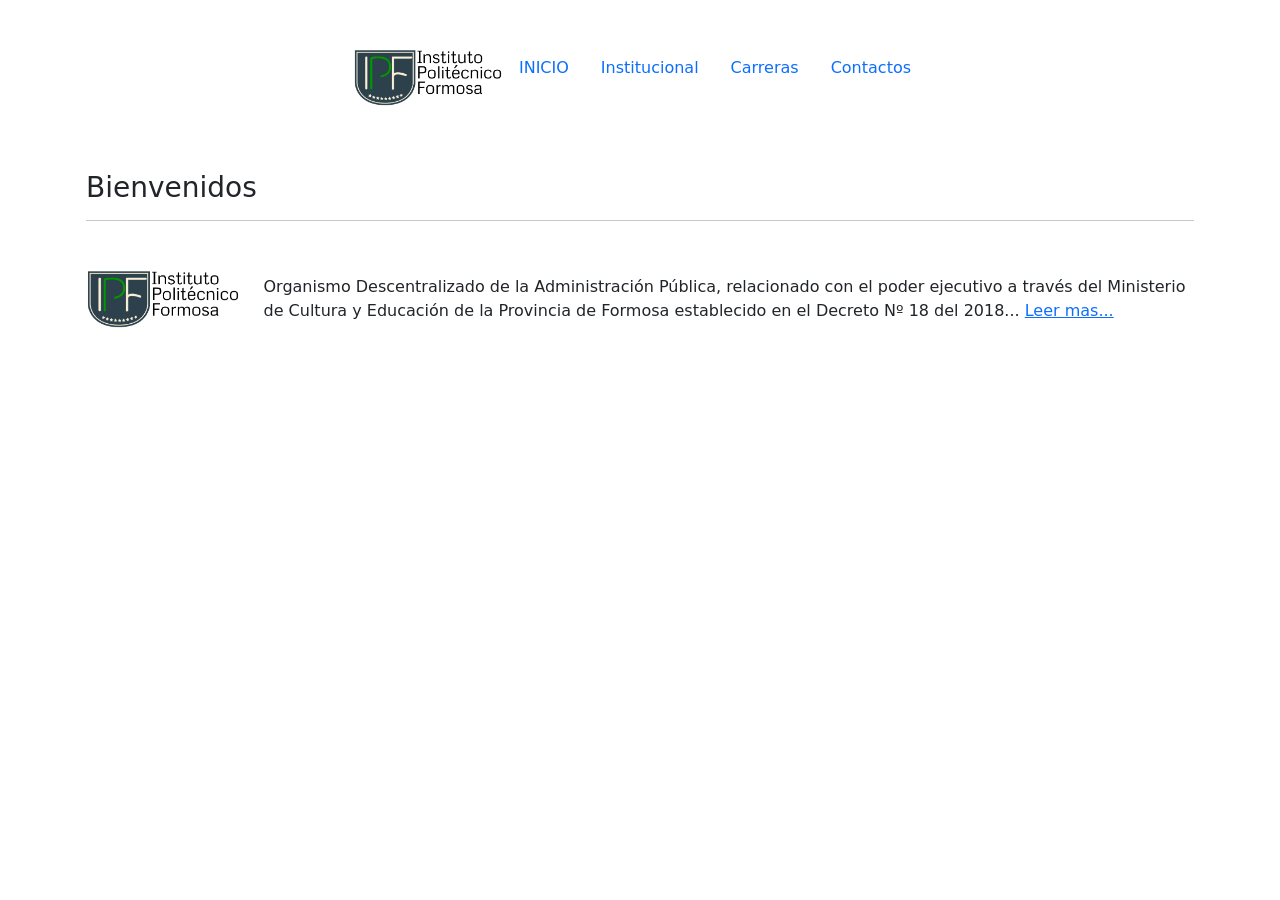
==== index.html @ e90172b8 "feat: se realizo la estructura de navegacion con los enlaces y una parte del main" ====
<!doctype html>
<html lang="en">
  <head>
    <meta charset="UTF-8" />
    <meta name="viewport" content="width=device-width, initial-scale=1.0" />
    <title>Instituto Politécnico Formosa (IPF).</title>
    <link
      href="https://cdn.jsdelivr.net/npm/bootstrap@5.3.8/dist/css/bootstrap.min.css"
      rel="stylesheet"
      integrity="sha384-sRIl4kxILFvY47J16cr9ZwB07vP4J8+LH7qKQnuqkuIAvNWLzeN8tE5YBujZqJLB"
      crossorigin="anonymous"
    />
    <link rel="stylesheet" href="assets/css/style.css" />
  </head>
  <body>
    <header class="d-flex align-items-center justify-content-center p-5">
      <ul class="nav justify-content-center">
        <section>
          <img src="assets/img/logo.png" width="150" alt="logo-instituto" />
        </section>
        <li class="nav-item">
          <a class="nav-link active" aria-current="page" href="index.html"
            >INICIO</a
          >
        </li>
        <li class="nav-item">
          <a class="nav-link" href="institucional.html">Institucional</a>
        </li>
        <li class="nav-item">
          <a class="nav-link" href="carreras.html">Carreras</a>
        </li>
        <li class="nav-item">
          <a class="nav-link" href="contactos.html">Contactos</a>
        </li>
      </ul>
    </header>

    <div class="container p-3">
      <h3>Bienvenidos</h3>
      <hr />
    </div>
<div class="container p-3">
  <div class="row align-items-center">
    <div class="col-auto">
      <img src="assets/img/logo.png" height="60" alt="logo-instituto">
    </div>
    <div class="col">
      <p class="mb-0">
        Organismo Descentralizado de la Administración Pública, relacionado con
        el poder ejecutivo a través del Ministerio de Cultura y Educación de la
        Provincia de Formosa establecido en el Decreto Nº 18 del 2018...
        <a href="institucional.html">Leer mas...</a>
      </p>
    </div>
  </div>
</div>
    <script
      src="https://cdn.jsdelivr.net/npm/bootstrap@5.3.8/dist/js/bootstrap.bundle.min.js"
      integrity="sha384-FKyoEForCGlyvwx9Hj09JcYn3nv7wiPVlz7YYwJrWVcXK/BmnVDxM+D2scQbITxI"
      crossorigin="anonymous"
    ></script>
  </body>
</html>
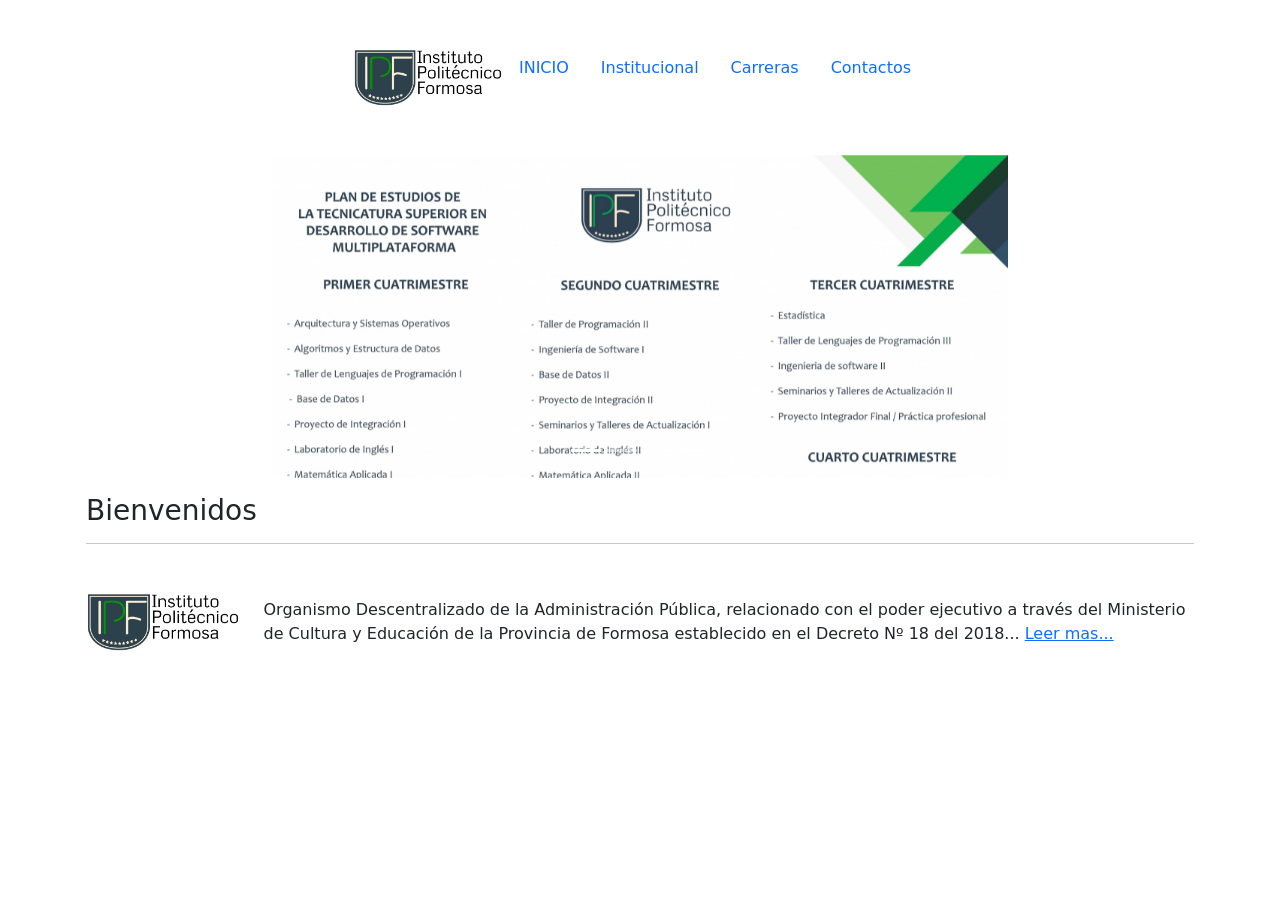
==== commit 87bdcbeb: "feat:se agrego el carousel" ====
--- a/index.html
+++ b/index.html
@@ -34,26 +34,71 @@
         </li>
       </ul>
     </header>
+    <!-- 1. El contenedor principal -->
+<div class="container">
+  <!-- 2. Una fila que centra el contenido horizontalmente -->
+  <div class="row justify-content-center">
+    <!-- 3. La columna: en pantallas medianas (md) ocupará 8 de 12 partes -->
+    <div class="col-12 col-md-8">
+
+      <div id="carouselExampleIndicators" class="carousel slide">
+        <div class="carousel-indicators">
+          <button type="button" data-bs-target="#carouselExampleIndicators" data-bs-slide-to="0" class="active" aria-current="true" aria-label="Slide 1"></button>
+          <button type="button" data-bs-target="#carouselExampleIndicators" data-bs-slide-to="1" aria-label="Slide 2"></button>
+          <button type="button" data-bs-target="#carouselExampleIndicators" data-bs-slide-to="2" aria-label="Slide 3"></button>
+          <button type="button" data-bs-target="#carouselExampleIndicators" data-bs-slide-to="3" aria-label="Slide 4"></button>
+        </div>
+
+        <div class="carousel-inner">
+          <div class="carousel-item active">
+            <img src="assets/img/cuatrimestre.jpg" class="d-block w-100" alt="Cuatrimestre" />
+          </div>
+          <div class="carousel-item">
+            <img src="assets/img/regimendecursada.jpg" class="d-block w-100" alt="Régimen de cursada" />
+          </div>
+          <div class="carousel-item">
+            <img src="assets/img/regimendecursadax2.jpg" class="d-block w-100" alt="Régimen de cursada 2" />
+          </div>
+          <div class="carousel-item">
+            <img src="assets/img/planestudiomecatronica.jpg" class="d-block w-100" alt="Plan mecatrónica" />
+          </div>
+        </div>
+
+        <button class="carousel-control-prev" type="button" data-bs-target="#carouselExampleIndicators" data-bs-slide="prev">
+          <span class="carousel-control-prev-icon" aria-hidden="true"></span>
+          <span class="visually-hidden">Previous</span>
+        </button>
+        <button class="carousel-control-next" type="button" data-bs-target="#carouselExampleIndicators" data-bs-slide="next">
+          <span class="carousel-control-next-icon" aria-hidden="true"></span>
+          <span class="visually-hidden">Next</span>
+        </button>
+      </div>
+
+    </div> <!-- Fin Columna -->
+  </div> <!-- Fin Fila -->
+</div> <!-- Fin Contenedor -->
+
 
     <div class="container p-3">
       <h3>Bienvenidos</h3>
       <hr />
     </div>
-<div class="container p-3">
-  <div class="row align-items-center">
-    <div class="col-auto">
-      <img src="assets/img/logo.png" height="60" alt="logo-instituto">
+    <div class="container p-3">
+      <div class="row align-items-center">
+        <div class="col-auto">
+          <img src="assets/img/logo.png" height="60" alt="logo-instituto" />
+        </div>
+        <div class="col">
+          <p class="mb-0">
+            Organismo Descentralizado de la Administración Pública, relacionado
+            con el poder ejecutivo a través del Ministerio de Cultura y
+            Educación de la Provincia de Formosa establecido en el Decreto Nº 18
+            del 2018...
+            <a href="institucional.html">Leer mas...</a>
+          </p>
+        </div>
+      </div>
     </div>
-    <div class="col">
-      <p class="mb-0">
-        Organismo Descentralizado de la Administración Pública, relacionado con
-        el poder ejecutivo a través del Ministerio de Cultura y Educación de la
-        Provincia de Formosa establecido en el Decreto Nº 18 del 2018...
-        <a href="institucional.html">Leer mas...</a>
-      </p>
-    </div>
-  </div>
-</div>
     <script
       src="https://cdn.jsdelivr.net/npm/bootstrap@5.3.8/dist/js/bootstrap.bundle.min.js"
       integrity="sha384-FKyoEForCGlyvwx9Hj09JcYn3nv7wiPVlz7YYwJrWVcXK/BmnVDxM+D2scQbITxI"
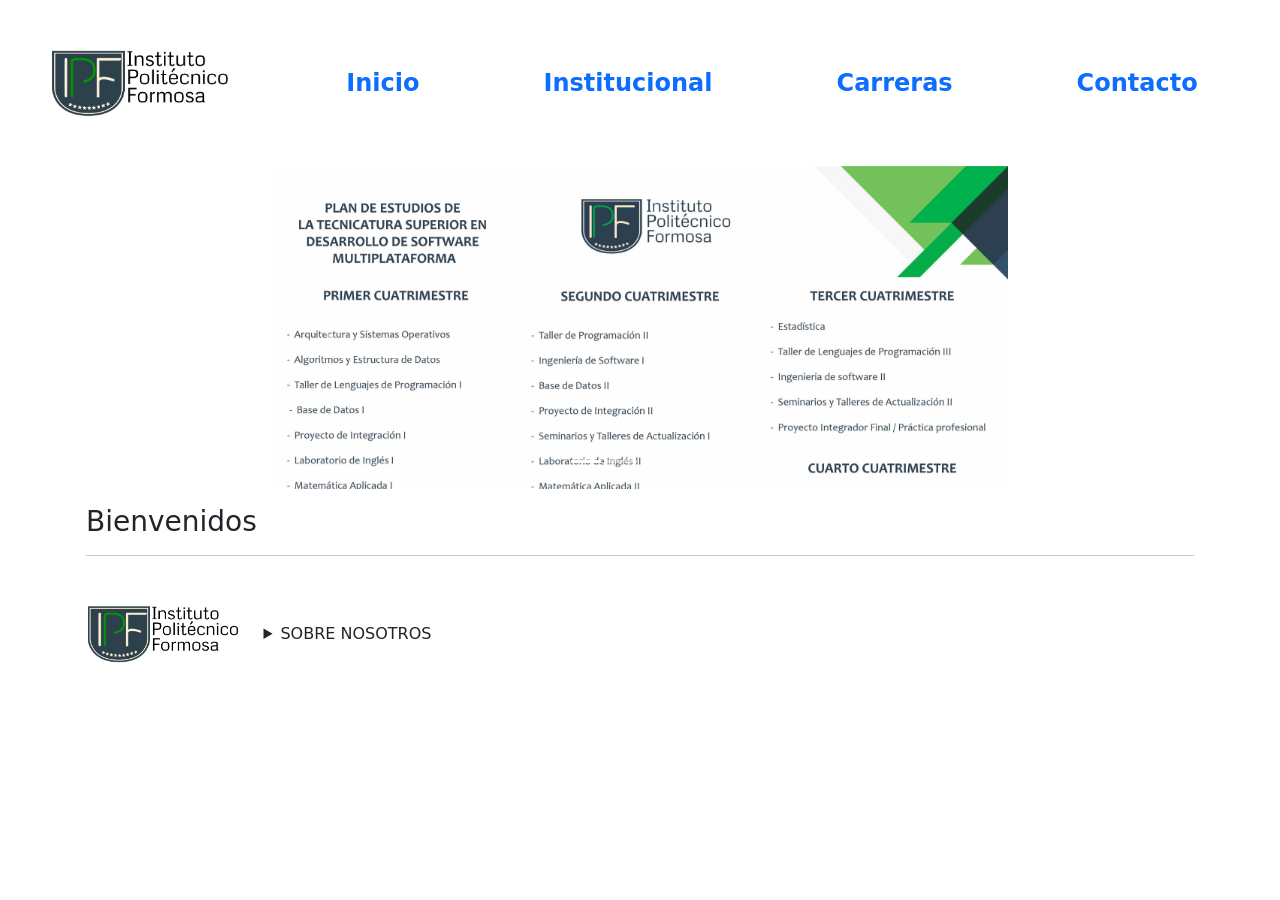
==== commit 0a8dd6b0: "feat: se agrego el card con informacion del intituto mejorando la legibilidad" ====
--- a/index.html
+++ b/index.html
@@ -14,70 +14,123 @@
   </head>
   <body>
     <header class="d-flex align-items-center justify-content-center p-5">
-      <ul class="nav justify-content-center">
-        <section>
-          <img src="assets/img/logo.png" width="150" alt="logo-instituto" />
-        </section>
-        <li class="nav-item">
-          <a class="nav-link active" aria-current="page" href="index.html"
-            >INICIO</a
-          >
-        </li>
-        <li class="nav-item">
-          <a class="nav-link" href="institucional.html">Institucional</a>
-        </li>
-        <li class="nav-item">
-          <a class="nav-link" href="carreras.html">Carreras</a>
-        </li>
-        <li class="nav-item">
-          <a class="nav-link" href="contactos.html">Contactos</a>
-        </li>
-      </ul>
+<ul class="nav justify-content-center align-items-center" style="gap: 60px;">
+    <li class="nav-item">
+        <img src="assets/img/logo.png" width="180" alt="logo-instituto" class="me-4" />
+    </li>
+    
+    <li class="nav-item px-3">
+        <a class="nav-link active fs-4 fw-semibold" aria-current="page" href="index.html">Inicio</a>
+    </li>
+    <li class="nav-item px-3">
+        <a class="nav-link fs-4 fw-semibold" href="institucional.html">Institucional</a>
+    </li>
+    <li class="nav-item px-3">
+        <a class="nav-link fs-4 fw-semibold" href="carreras.html">Carreras</a>
+    </li>
+    <li class="nav-item px-3">
+        <a class="nav-link fs-4 fw-semibold" href="contacto.html">Contacto</a>
+    </li>
+</ul>
     </header>
     <!-- 1. El contenedor principal -->
-<div class="container">
-  <!-- 2. Una fila que centra el contenido horizontalmente -->
-  <div class="row justify-content-center">
-    <!-- 3. La columna: en pantallas medianas (md) ocupará 8 de 12 partes -->
-    <div class="col-12 col-md-8">
+    <div class="container">
+      <!-- 2. Una fila que centra el contenido horizontalmente -->
+      <div class="row justify-content-center">
+        <!-- 3. La columna: en pantallas medianas (md) ocupará 8 de 12 partes -->
+        <div class="col-12 col-md-8">
+          <div id="carouselExampleIndicators" class="carousel slide">
+            <div class="carousel-indicators">
+              <button
+                type="button"
+                data-bs-target="#carouselExampleIndicators"
+                data-bs-slide-to="0"
+                class="active"
+                aria-current="true"
+                aria-label="Slide 1"
+              ></button>
+              <button
+                type="button"
+                data-bs-target="#carouselExampleIndicators"
+                data-bs-slide-to="1"
+                aria-label="Slide 2"
+              ></button>
+              <button
+                type="button"
+                data-bs-target="#carouselExampleIndicators"
+                data-bs-slide-to="2"
+                aria-label="Slide 3"
+              ></button>
+              <button
+                type="button"
+                data-bs-target="#carouselExampleIndicators"
+                data-bs-slide-to="3"
+                aria-label="Slide 4"
+              ></button>
+            </div>
 
-      <div id="carouselExampleIndicators" class="carousel slide">
-        <div class="carousel-indicators">
-          <button type="button" data-bs-target="#carouselExampleIndicators" data-bs-slide-to="0" class="active" aria-current="true" aria-label="Slide 1"></button>
-          <button type="button" data-bs-target="#carouselExampleIndicators" data-bs-slide-to="1" aria-label="Slide 2"></button>
-          <button type="button" data-bs-target="#carouselExampleIndicators" data-bs-slide-to="2" aria-label="Slide 3"></button>
-          <button type="button" data-bs-target="#carouselExampleIndicators" data-bs-slide-to="3" aria-label="Slide 4"></button>
-        </div>
+            <div class="carousel-inner">
+              <div class="carousel-item active">
+                <img
+                  src="assets/img/cuatrimestre.jpg"
+                  class="d-block w-100"
+                  alt="Cuatrimestre"
+                />
+              </div>
+              <div class="carousel-item">
+                <img
+                  src="assets/img/regimendecursada.jpg"
+                  class="d-block w-100"
+                  alt="Régimen de cursada"
+                />
+              </div>
+              <div class="carousel-item">
+                <img
+                  src="assets/img/regimendecursadax2.jpg"
+                  class="d-block w-100"
+                  alt="Régimen de cursada 2"
+                />
+              </div>
+              <div class="carousel-item">
+                <img
+                  src="assets/img/planestudiomecatronica.jpg"
+                  class="d-block w-100"
+                  alt="Plan mecatrónica"
+                />
+              </div>
+            </div>
 
-        <div class="carousel-inner">
-          <div class="carousel-item active">
-            <img src="assets/img/cuatrimestre.jpg" class="d-block w-100" alt="Cuatrimestre" />
-          </div>
-          <div class="carousel-item">
-            <img src="assets/img/regimendecursada.jpg" class="d-block w-100" alt="Régimen de cursada" />
-          </div>
-          <div class="carousel-item">
-            <img src="assets/img/regimendecursadax2.jpg" class="d-block w-100" alt="Régimen de cursada 2" />
-          </div>
-          <div class="carousel-item">
-            <img src="assets/img/planestudiomecatronica.jpg" class="d-block w-100" alt="Plan mecatrónica" />
+            <button
+              class="carousel-control-prev"
+              type="button"
+              data-bs-target="#carouselExampleIndicators"
+              data-bs-slide="prev"
+            >
+              <span
+                class="carousel-control-prev-icon"
+                aria-hidden="true"
+              ></span>
+              <span class="visually-hidden">Previous</span>
+            </button>
+            <button
+              class="carousel-control-next"
+              type="button"
+              data-bs-target="#carouselExampleIndicators"
+              data-bs-slide="next"
+            >
+              <span
+                class="carousel-control-next-icon"
+                aria-hidden="true"
+              ></span>
+              <span class="visually-hidden">Next</span>
+            </button>
           </div>
         </div>
-
-        <button class="carousel-control-prev" type="button" data-bs-target="#carouselExampleIndicators" data-bs-slide="prev">
-          <span class="carousel-control-prev-icon" aria-hidden="true"></span>
-          <span class="visually-hidden">Previous</span>
-        </button>
-        <button class="carousel-control-next" type="button" data-bs-target="#carouselExampleIndicators" data-bs-slide="next">
-          <span class="carousel-control-next-icon" aria-hidden="true"></span>
-          <span class="visually-hidden">Next</span>
-        </button>
+        <!-- Fin Columna -->
       </div>
-
-    </div> <!-- Fin Columna -->
-  </div> <!-- Fin Fila -->
-</div> <!-- Fin Contenedor -->
-
+      <!-- Fin Fila -->
+    </div>
+    <!-- Fin Contenedor -->
 
     <div class="container p-3">
       <h3>Bienvenidos</h3>
@@ -88,14 +141,97 @@
         <div class="col-auto">
           <img src="assets/img/logo.png" height="60" alt="logo-instituto" />
         </div>
-        <div class="col">
-          <p class="mb-0">
-            Organismo Descentralizado de la Administración Pública, relacionado
-            con el poder ejecutivo a través del Ministerio de Cultura y
-            Educación de la Provincia de Formosa establecido en el Decreto Nº 18
-            del 2018...
-            <a href="institucional.html">Leer mas...</a>
-          </p>
+        <div id="info" class="col">
+          <details>
+            <summary>SOBRE NOSOTROS</summary>
+            <div class="card border-success mb-3">
+              <div class="card-header bg-transparent border-success">
+                Instituto Politécnico Formosa
+              </div>
+              <div class="card-body text-success">
+                <p>
+                  Organismo Descentralizado de la Administración Pública,
+                  relacionado con el poder ejecutivo a través del Ministerio de
+                  Cultura y Educación de la Provincia de Formosa establecido en
+                  el Decreto Nº 18 del 2018.
+                </p>
+                <p>
+                  El Instituto Politécnico Formosa tiene como finalidad las
+                  siguientes metas:
+                </p>
+                <p>
+                  Brindar educación superior técnica y tecnológica en áreas
+                  ocupacionales específicas, promoviendo capacitaciones
+                  estratégicos definidos en el modelo Formoseño
+                </p>
+                <p>
+                  Formar estudiantes orientando su actuación profesional a los
+                  diversos sectores del trabajo y producción, con énfasis en el
+                  desarrollo socio-económico local, regional y nacional.
+                </p>
+                <p>
+                  Brindar formación profesional continua que posibilite el
+                  perfeccionamiento, actualización y/o especialización en áreas
+                  específicas, atendiendo las características y necesidades
+                  propias de los sujetos que portan distintos tipos de
+                  certificados y títulos, su dinámica de innovación
+                  tecno-productiva
+                </p>
+                <p>
+                  Fortalecer los procesos de vinculación entre los sectores
+                  educativos, científicos y tecnológicos con las necesidades
+                  sociales del mundo del trabajo, la producción y el desarrollo
+                  local
+                </p>
+                <p>
+                  Orientar su oferta formativa en beneficio de la consolidación
+                  y fortalecimiento de lossectores productivos, sociales y
+                  culturales locales, con base en las potencialidades de
+                  desarrollo socio-económico y cultural
+                </p>
+                <p>
+                  Promover la articulación de la educación secundaria técnico
+                  profesional, la educación superior ténico-profesional y la
+                  formación profesional, optimizando la infraestructura física,
+                  el equipamiento y los equipos formadores
+                </p>
+                <p>
+                  Constituirse como centro de referencia del desarrollo
+                  científico tecnológico aplicado al conocimiento, a la
+                  producción y en el espacio de vinculación con las
+                  instituciones educativas de la provincia, ofreciendo
+                  capacitación yactualización científico-tecnológica a los
+                  docentes y estudiantes d dichas instituciones.
+                </p>
+                <p>
+                  Realizar y estimular la investigación aplicada, la producción
+                  cultural, la iniciativa con asociativismo y el desarrollo
+                  científico y tecnológico
+                </p>
+                <p>
+                  Desarrollar programas de extensión y de divulgación científica
+                  y tecnológica.
+                </p>
+                <p>
+                  Promover la producción y el desarrollo y la transferencia de
+                  conocimientos y de tecnologías especialmente de las destinadas
+                  al desarrollo local sustentable y la preservación del ambiente
+                </p>
+              </div>
+              <div class="card-footer bg-transparent border-success">
+                <p>
+                  El instituto mantendrá relaciones de coordinación y
+                  colaboración con los distintos ministerios y organismos
+                  descentralizados y desconcentradas del Gobierno Provincial
+                </p>
+                <p>
+                  El Instituto Politécnico Formosa tendrá capacidad de derecho
+                  público y privado para realizar todos los actos y contratos
+                  necesarios para el logro de los fines antes mencionados
+                </p>
+              </div>
+            </div>
+          </details>
         </div>
       </div>
     </div>
--- a/assets/css/style.css
+++ b/assets/css/style.css
@@ -0,0 +1,11 @@
+/* Esto afecta al contenedor del detalle */
+#info {
+    width: 100%; /* Que ocupe todo el ancho de su columna */
+}
+
+/* Esto afecta a la tarjeta que aparece al abrir */
+#info .card {
+    min-width: 500px;  /* Ajustá este número a lo ancho que quieras */
+    min-height: 350px; /* Ajustá este número a lo largo que quieras */
+    transition: all 0.3s ease; /* Para que se abra suave */
+}
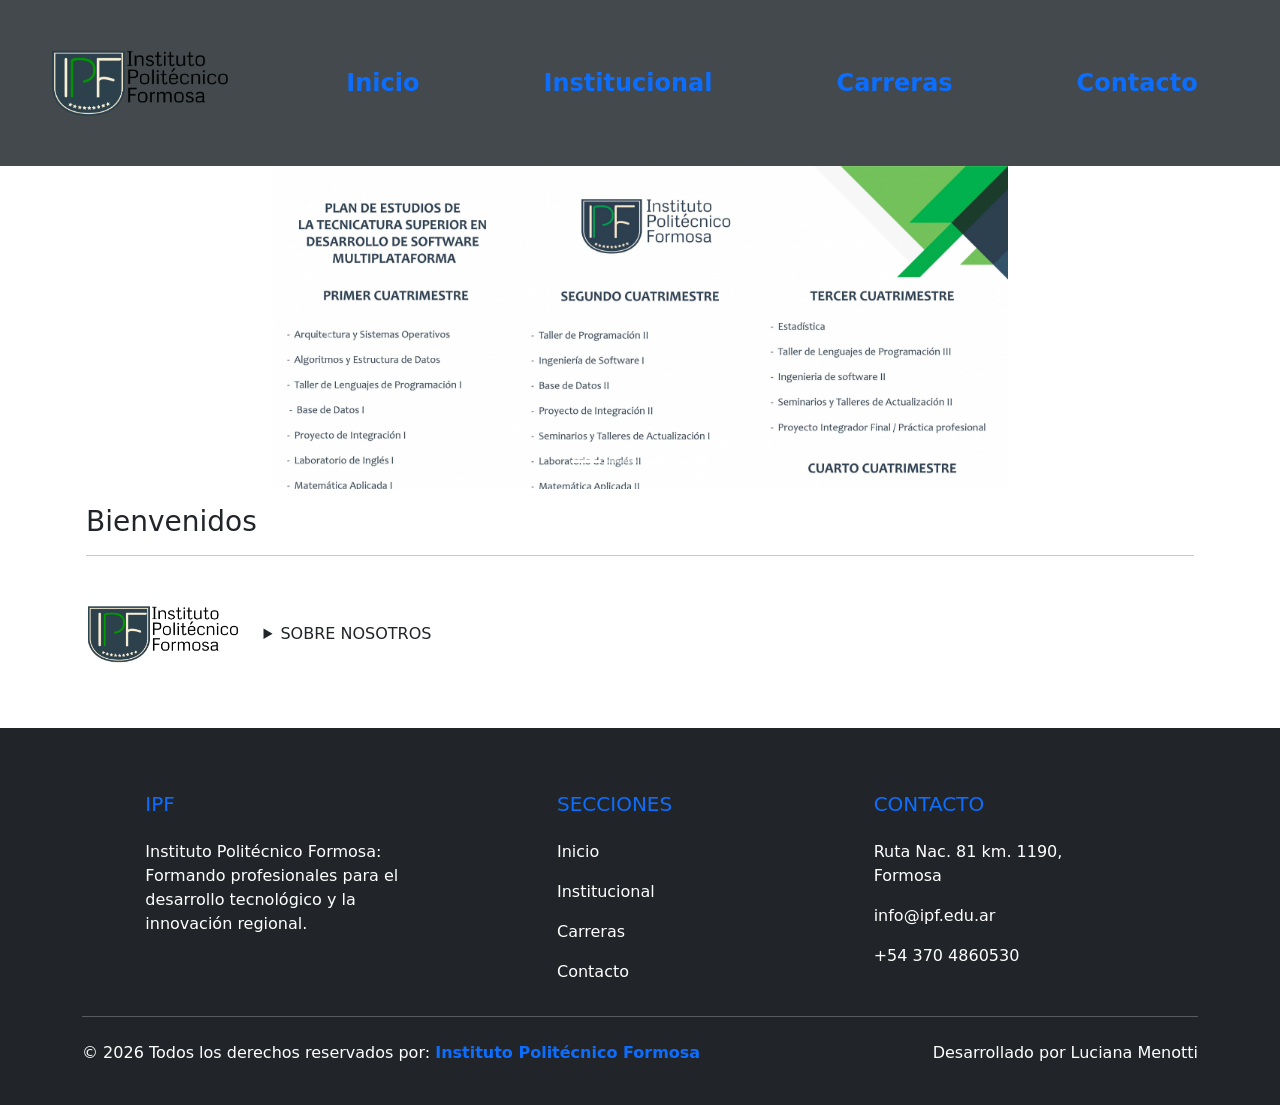
==== commit 556fa8cf: "feat: se agrego el footer" ====
--- a/index.html
+++ b/index.html
@@ -14,24 +14,39 @@
   </head>
   <body>
     <header class="d-flex align-items-center justify-content-center p-5">
-<ul class="nav justify-content-center align-items-center" style="gap: 60px;">
-    <li class="nav-item">
-        <img src="assets/img/logo.png" width="180" alt="logo-instituto" class="me-4" />
-    </li>
-    
-    <li class="nav-item px-3">
-        <a class="nav-link active fs-4 fw-semibold" aria-current="page" href="index.html">Inicio</a>
-    </li>
-    <li class="nav-item px-3">
-        <a class="nav-link fs-4 fw-semibold" href="institucional.html">Institucional</a>
-    </li>
-    <li class="nav-item px-3">
-        <a class="nav-link fs-4 fw-semibold" href="carreras.html">Carreras</a>
-    </li>
-    <li class="nav-item px-3">
-        <a class="nav-link fs-4 fw-semibold" href="contacto.html">Contacto</a>
-    </li>
-</ul>
+      <ul
+        class="nav justify-content-center align-items-center"
+        style="gap: 60px"
+      >
+        <li class="nav-item">
+          <img
+            src="assets/img/logo.png"
+            width="180"
+            alt="logo-instituto"
+            class="me-4"
+          />
+        </li>
+
+        <li class="nav-item px-3">
+          <a
+            class="nav-link active fs-4 fw-semibold"
+            aria-current="page"
+            href="index.html"
+            >Inicio</a
+          >
+        </li>
+        <li class="nav-item px-3">
+          <a class="nav-link fs-4 fw-semibold" href="institucional.html"
+            >Institucional</a
+          >
+        </li>
+        <li class="nav-item px-3">
+          <a class="nav-link fs-4 fw-semibold" href="carreras.html">Carreras</a>
+        </li>
+        <li class="nav-item px-3">
+          <a class="nav-link fs-4 fw-semibold" href="contacto.html">Contacto</a>
+        </li>
+      </ul>
     </header>
     <!-- 1. El contenedor principal -->
     <div class="container">
@@ -235,6 +250,86 @@
         </div>
       </div>
     </div>
+    <footer class="bg-dark text-white pt-5 pb-4 mt-5">
+      <div class="container text-center text-md-start">
+        <div class="row text-center text-md-start">
+          <!-- Columna 1: Logo y Descripción -->
+          <div class="col-md-3 col-lg-3 col-xl-3 mx-auto mt-3">
+            <h5 class="text-uppercase mb-4 font-weight-bold text-primary">
+              IPF
+            </h5>
+            <p>
+              Instituto Politécnico Formosa: Formando profesionales para el
+              desarrollo tecnológico y la innovación regional.
+            </p>
+          </div>
+
+          <!-- Columna 2: Enlaces Rápidos -->
+          <div class="col-md-2 col-lg-2 col-xl-2 mx-auto mt-3">
+            <h5 class="text-uppercase mb-4 font-weight-bold text-primary">
+              Secciones
+            </h5>
+            <p>
+              <a href="index.html" class="text-white text-decoration-none"
+                >Inicio</a
+              >
+            </p>
+            <p>
+              <a
+                href="institucional.html"
+                class="text-white text-decoration-none"
+                >Institucional</a
+              >
+            </p>
+            <p>
+              <a href="carreras.html" class="text-white text-decoration-none"
+                >Carreras</a
+              >
+            </p>
+            <p>
+              <a href="contacto.html" class="text-white text-decoration-none"
+                >Contacto</a
+              >
+            </p>
+          </div>
+
+          <!-- Columna 3: Contacto -->
+          <div class="col-md-4 col-lg-3 col-xl-3 mx-auto mt-3">
+            <h5 class="text-uppercase mb-4 font-weight-bold text-primary">
+              Contacto
+            </h5>
+            <p>Ruta Nac. 81 km. 1190, Formosa</p>
+            <p>info@ipf.edu.ar</p>
+            <p>+54 370 4860530</p>
+          </div>
+        </div>
+
+        <hr class="mb-4" />
+
+        <!-- Copyright -->
+        <div class="row align-items-center">
+          <div class="col-md-7 col-lg-8">
+            <p>
+              © 2026 Todos los derechos reservados por:
+              <a
+                href="https://www.ipf.edu.ar/"
+                target="_blank"
+                class="text-decoration-none"
+              >
+                <strong class="text-primary"
+                  >Instituto Politécnico Formosa</strong
+                >
+              </a>
+            </p>
+          </div>
+          <div class="col-md-5 col-lg-4">
+            <p class="text-md-end text-center">
+              Desarrollado por Luciana Menotti
+            </p>
+          </div>
+        </div>
+      </div>
+    </footer>
     <script
       src="https://cdn.jsdelivr.net/npm/bootstrap@5.3.8/dist/js/bootstrap.bundle.min.js"
       integrity="sha384-FKyoEForCGlyvwx9Hj09JcYn3nv7wiPVlz7YYwJrWVcXK/BmnVDxM+D2scQbITxI"
--- a/assets/css/style.css
+++ b/assets/css/style.css
@@ -1,11 +1,14 @@
 /* Esto afecta al contenedor del detalle */
 #info {
-    width: 100%; /* Que ocupe todo el ancho de su columna */
+  width: 100%; /* Que ocupe todo el ancho de su columna */
 }
 
 /* Esto afecta a la tarjeta que aparece al abrir */
 #info .card {
-    min-width: 500px;  /* Ajustá este número a lo ancho que quieras */
-    min-height: 350px; /* Ajustá este número a lo largo que quieras */
-    transition: all 0.3s ease; /* Para que se abra suave */
+  min-width: 500px; /* Ajustá este número a lo ancho que quieras */
+  min-height: 350px; /* Ajustá este número a lo largo que quieras */
+  transition: all 0.3s ease; /* Para que se abra suave */
 }
+header {
+  background-color: #43494c;
+}
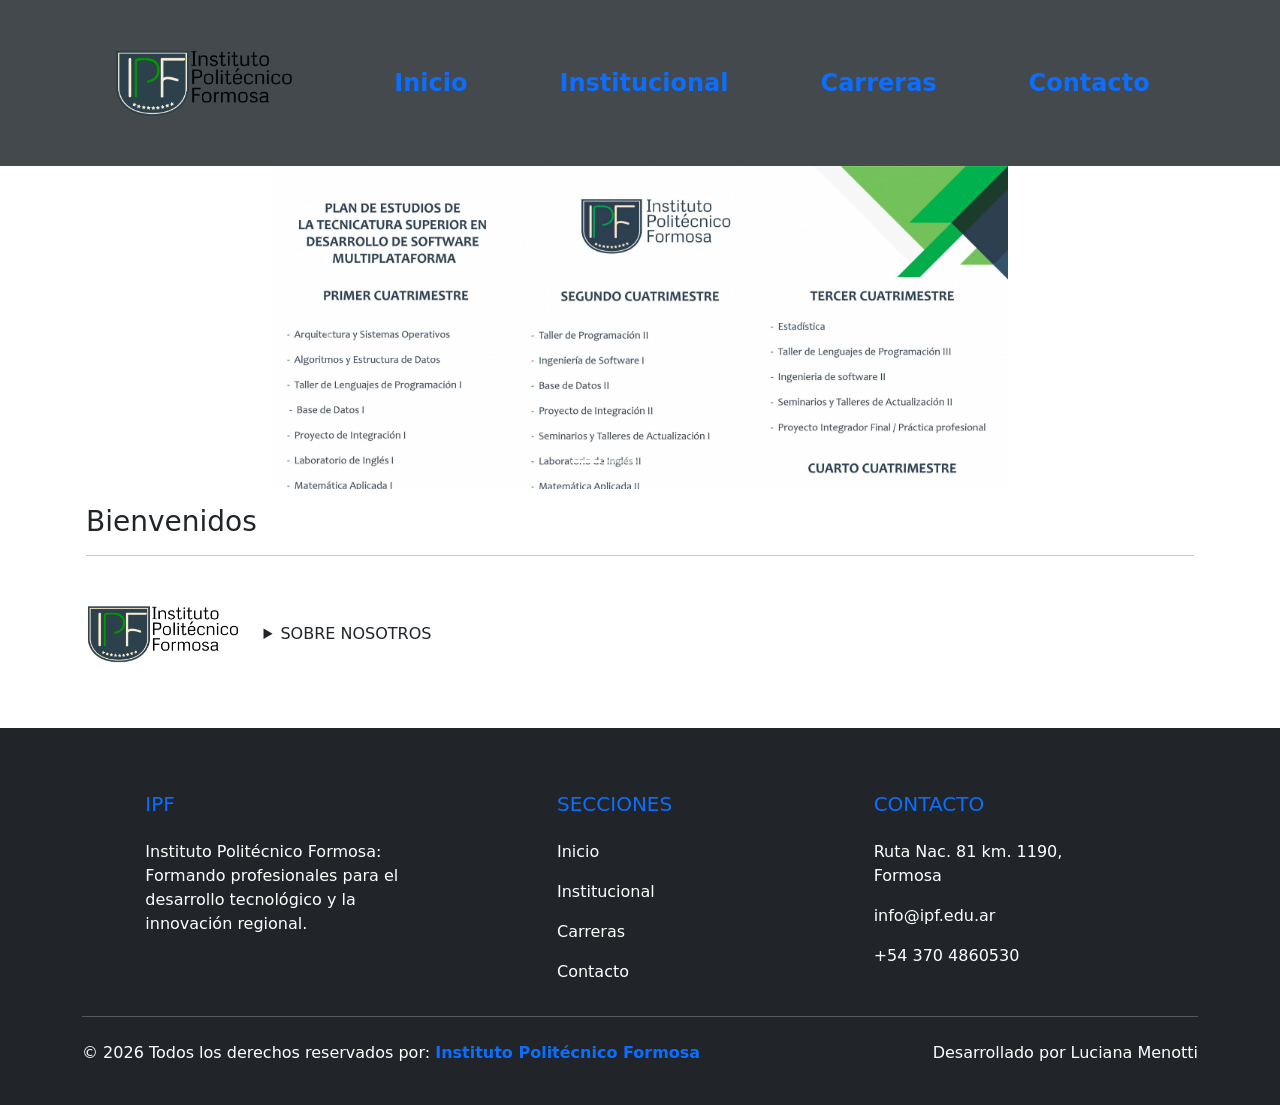
==== commit 7cc77414: "feat: modificacion en el header porque no era responsivo" ====
--- a/index.html
+++ b/index.html
@@ -13,41 +13,48 @@
     <link rel="stylesheet" href="assets/css/style.css" />
   </head>
   <body>
-    <header class="d-flex align-items-center justify-content-center p-5">
-      <ul
-        class="nav justify-content-center align-items-center"
-        style="gap: 60px"
+<header class="d-flex align-items-center justify-content-center p-md-5 p-3">
+  <!-- Agregamos flex-column (celular) y flex-lg-row (PC). 
+       Separamos el gap: 60px a los costados, 15px hacia abajo -->
+  <ul
+    class="nav flex-column flex-lg-row justify-content-center align-items-center w-100"
+    style="row-gap: 15px; column-gap: 60px;"
+  >
+    <li class="nav-item">
+      <!-- mb-3 le da margen abajo solo en celular -->
+      <img
+        src="assets/img/logo.png"
+        width="180"
+        alt="logo-instituto"
+        class="me-lg-4 mb-3 mb-lg-0"
+      />
+    </li>
+
+    <li class="nav-item">
+      <a
+        class="nav-link active fs-4 fw-semibold text-center"
+        aria-current="page"
+        href="index.html"
+        >Inicio</a
       >
-        <li class="nav-item">
-          <img
-            src="assets/img/logo.png"
-            width="180"
-            alt="logo-instituto"
-            class="me-4"
-          />
-        </li>
-
-        <li class="nav-item px-3">
-          <a
-            class="nav-link active fs-4 fw-semibold"
-            aria-current="page"
-            href="index.html"
-            >Inicio</a
-          >
-        </li>
-        <li class="nav-item px-3">
-          <a class="nav-link fs-4 fw-semibold" href="institucional.html"
-            >Institucional</a
-          >
-        </li>
-        <li class="nav-item px-3">
-          <a class="nav-link fs-4 fw-semibold" href="carreras.html">Carreras</a>
-        </li>
-        <li class="nav-item px-3">
-          <a class="nav-link fs-4 fw-semibold" href="contacto.html">Contacto</a>
-        </li>
-      </ul>
-    </header>
+    </li>
+    <li class="nav-item">
+      <a class="nav-link fs-4 fw-semibold text-center" href="institucional.html"
+        >Institucional</a
+      >
+    </li>
+    <li class="nav-item">
+      <a class="nav-link fs-4 fw-semibold text-center" href="carreras.html"
+        >Carreras</a
+      >
+    </li>
+    <li class="nav-item">
+      <a class="nav-link fs-4 fw-semibold text-center" href="contacto.html"
+        >Contacto</a
+      >
+    </li>
+  </ul>
+</header>
     <!-- 1. El contenedor principal -->
     <div class="container">
       <!-- 2. Una fila que centra el contenido horizontalmente -->
